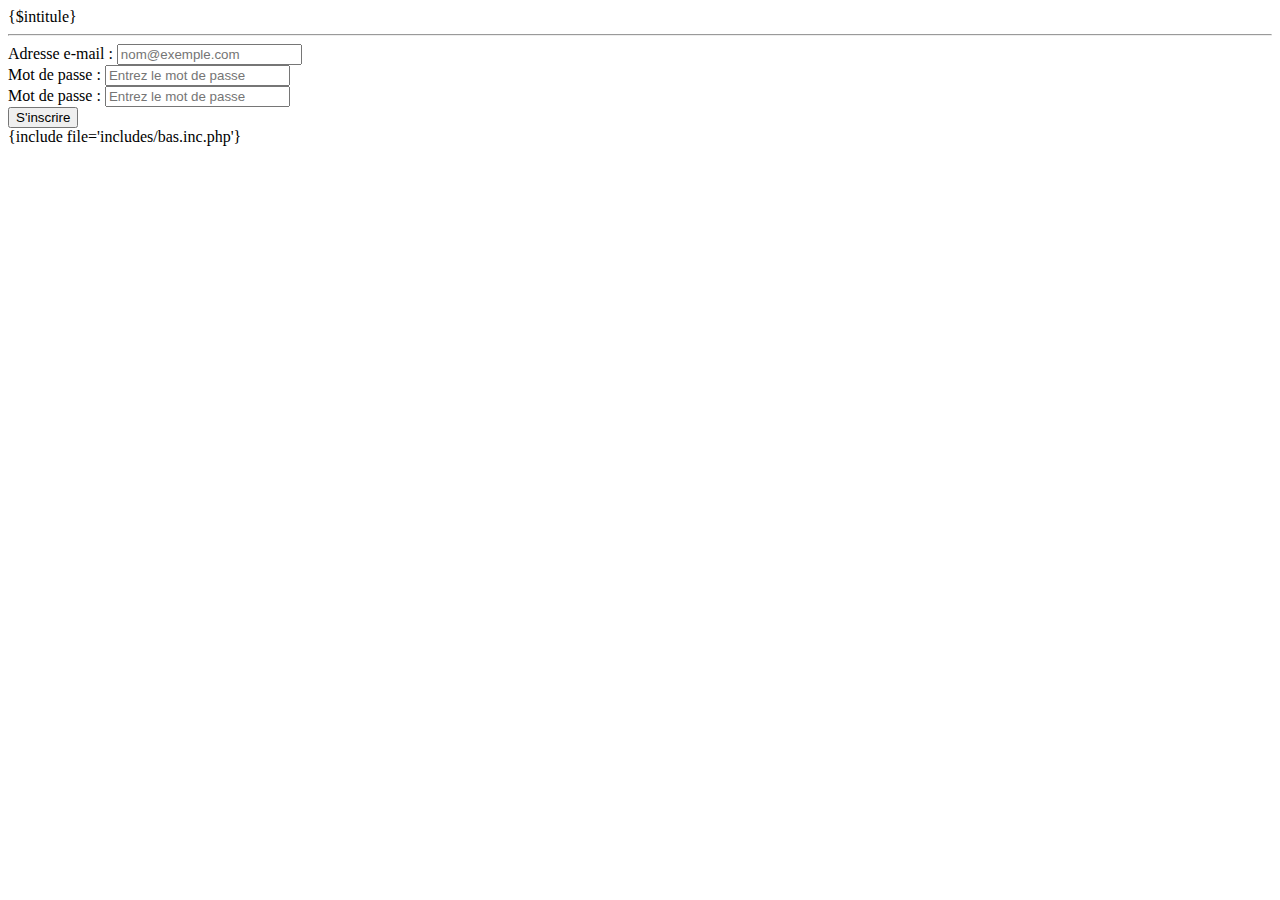
==== inscription.html @ aa455c16 "ajout page inscription en smarty, conversion de l'index en smarty" ====
<!DOCTYPE html>


<!-- Header -->
    <header>
        <div class="container">
            <div class="row">
                <div class="col-lg-12">
                    <div class="intro-text">
                        <span class="name">{$intitule}</span>
                        <hr class="star-light">
                    </div>
                </div>
            </div>
        </div>
    </header>


    <!-- Connexion Section -->
    <section>
    <!--  <h1 style='color: red'>Ma vue html smarty </h1> -->

    	<div class="container ce">
    		<div class="row">

    			<form class="col-md-4 col-md-offset-4" action="inscription.php" method="POST">	<!-- on centre le bloc formulaire -->
    				<!--<div class="col-sm-3">  -->

  					<div class="form-group">
  						<label> Adresse e-mail : </label>
  						<input type="email" class="form-control" {$value_mail} name="input_email" aria-describedby="emailHelp" placeholder="nom@exemple.com" {$style_err_mail}>
  					</div>
  					<div class="form-group">
  						<label> Mot de passe : </label>
  						<input type="password" class="form-control" {$value_pass1} name="input_password1" placeholder='Entrez le mot de passe' {$style_err_pass1}>
  					</div>
            <div class="form-group">
  						<label> Mot de passe : </label>
  						<input type="password" class="form-control" {$value_pass2} name="input_password2" placeholder='Entrez le mot de passe' {$style_err_pass2}>
  					</div>
  					<div class="form-group">
  						<button type="submit" class="btn btn-primary btn- pull-right">S'inscrire</button>
  				  </div>
    			</form>

    		</div>
    	</div>
    </section>



{include file='includes/bas.inc.php'}
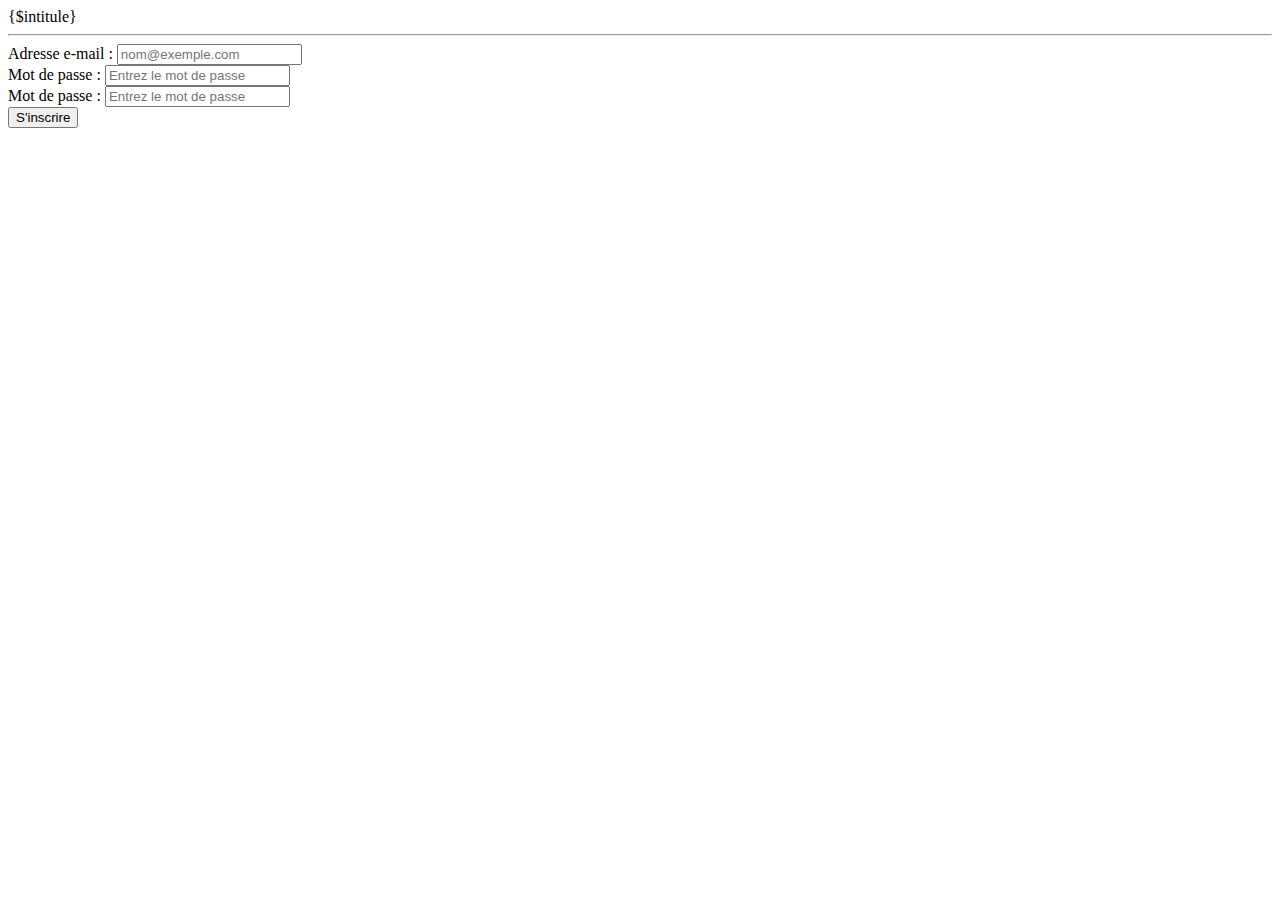
==== commit 26b06c86: "modification encart de connexion ; correction de bug verification pertinence des inputs pour l'inscr" ====
--- a/inscription.html
+++ b/inscription.html
@@ -25,7 +25,7 @@
 
     			<form class="col-md-4 col-md-offset-4" action="inscription.php" method="POST">	<!-- on centre le bloc formulaire -->
     				<!--<div class="col-sm-3">  -->
-
+            
   					<div class="form-group">
   						<label> Adresse e-mail : </label>
   						<input type="email" class="form-control" {$value_mail} name="input_email" aria-describedby="emailHelp" placeholder="nom@exemple.com" {$style_err_mail}>
@@ -46,7 +46,3 @@
     		</div>
     	</div>
     </section>
-
-
-
-{include file='includes/bas.inc.php'}
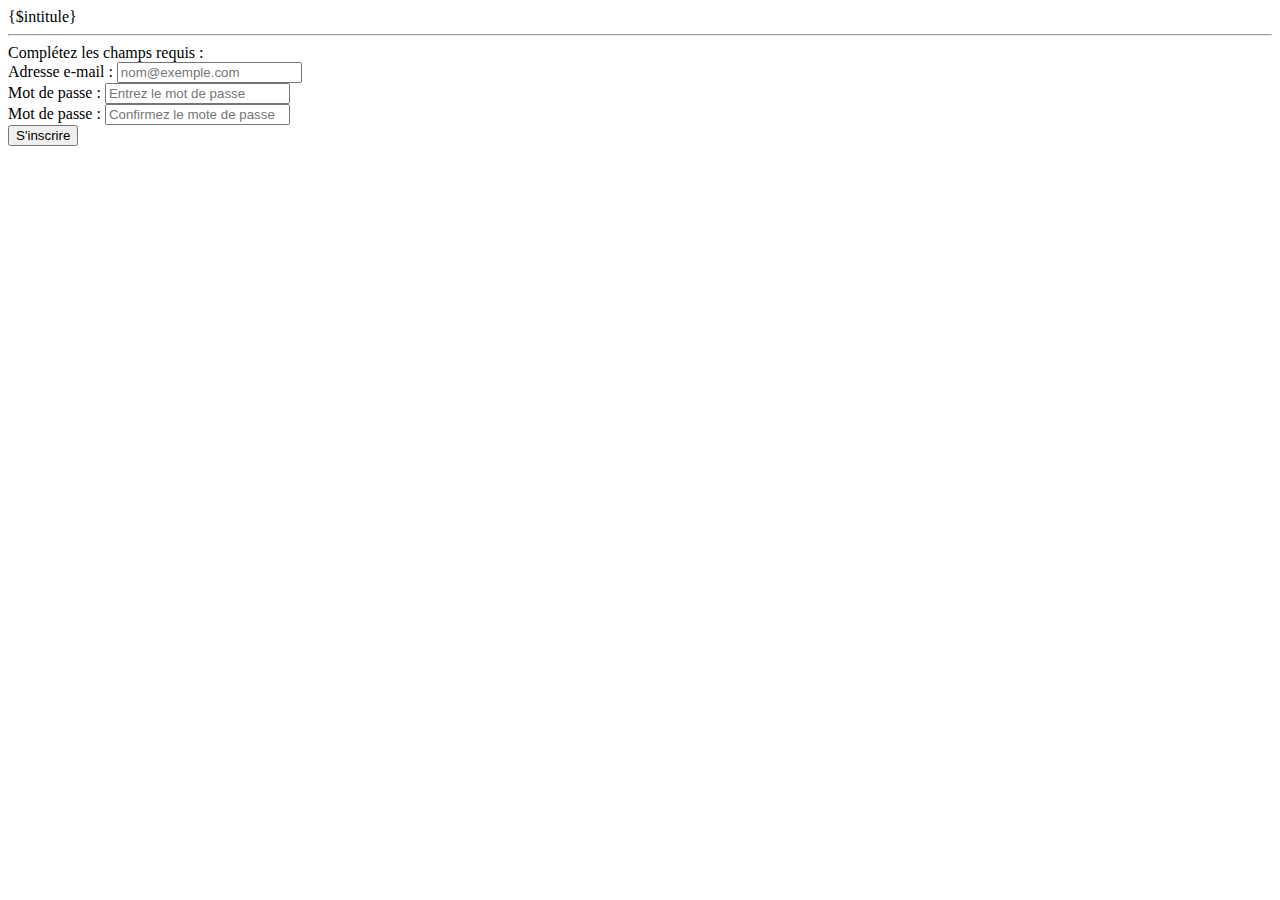
==== commit b89c3661: "ajout encart inscription ; suppression fichiers inutiles ; déplacement des fonctions bdd vers un fic" ====
--- a/inscription.html
+++ b/inscription.html
@@ -20,27 +20,38 @@
     <section>
     <!--  <h1 style='color: red'>Ma vue html smarty </h1> -->
 
+
+
+
+
     	<div class="container ce">
     		<div class="row">
 
     			<form class="col-md-4 col-md-offset-4" action="inscription.php" method="POST">	<!-- on centre le bloc formulaire -->
     				<!--<div class="col-sm-3">  -->
-            
-  					<div class="form-group">
-  						<label> Adresse e-mail : </label>
-  						<input type="email" class="form-control" {$value_mail} name="input_email" aria-describedby="emailHelp" placeholder="nom@exemple.com" {$style_err_mail}>
-  					</div>
-  					<div class="form-group">
-  						<label> Mot de passe : </label>
-  						<input type="password" class="form-control" {$value_pass1} name="input_password1" placeholder='Entrez le mot de passe' {$style_err_pass1}>
-  					</div>
-            <div class="form-group">
-  						<label> Mot de passe : </label>
-  						<input type="password" class="form-control" {$value_pass2} name="input_password2" placeholder='Entrez le mot de passe' {$style_err_pass2}>
-  					</div>
-  					<div class="form-group">
-  						<button type="submit" class="btn btn-primary btn- pull-right">S'inscrire</button>
-  				  </div>
+
+            <div class="login-panel panel panel-default">
+                <div class="panel-heading"> Complétez les champs requis :
+                </div>
+
+                <div class="panel-body">
+                  <div class="form-group">
+                    <label> Adresse e-mail : </label>
+        						<input type="email" class="form-control" {$value_mail} name="input_email" aria-describedby="emailHelp" placeholder="nom@exemple.com" {$style_err_mail}>
+                  </div>
+                  <div class="form-group">
+        						<label> Mot de passe : </label>
+        						<input type="password" class="form-control" {$value_pass1} name="input_password1" placeholder='Entrez le mot de passe' {$style_err_pass1}>
+        					</div>
+                  <div class="form-group">
+        						<label> Mot de passe : </label>
+        						<input type="password" class="form-control" {$value_pass2} name="input_password2" placeholder='Confirmez le mote de passe' {$style_err_pass2}>
+        					</div>
+                  <div class="form-group">
+        						<button type="submit" class="btn btn-primary btn- pull-right">S'inscrire</button>
+        				  </div>
+                </div>
+            </div>
     			</form>
 
     		</div>
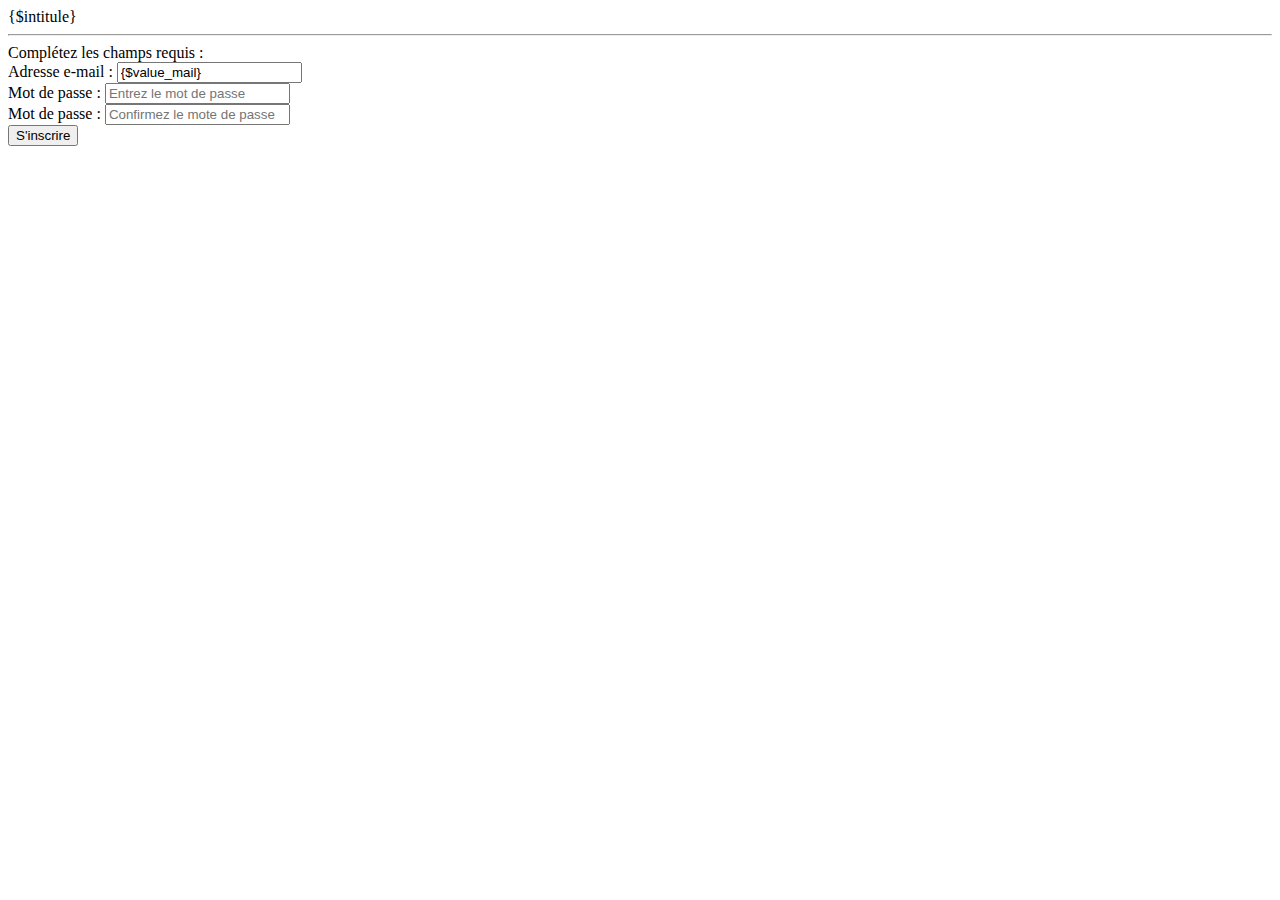
==== commit b1dbf70a: "Ajout icone fb avec sprite css ; ajout expressions régulières pour rendre cliquables les urls/num.te" ====
--- a/inscription.html
+++ b/inscription.html
@@ -1,5 +1,51 @@
 <!DOCTYPE html>
+<script type='text/javascript'>
 
+  $(document).ready(function(){
+
+    $('input').keypress(function(e){
+          $(this).next("div .alert").remove();
+          $(this).parent().removeClass('has-error') //div.has-error
+    })
+
+    $('#btn').click(function(e){
+  //    $('form').submit(false);    /*  e.preventDefault(); */
+       event.preventDefault();
+      var form_valid = true;
+
+        /******************** Dès qu'on appuie sur le bouton, on retire toutes les erreurs *************************/
+      $(".alert").remove();
+      $('.has-error').removeClass('has-error') //div.has-error
+
+        /******************** On recherche dans tous les inputs des champs vides  *************************/
+      $('input[type="text"], input[type="password"], input[type="email"]').each(function(){
+
+        // Gestion des champs vides
+        if (!$(this).val()){
+          form_valid=false;
+          $(this).parent('div').addClass("has-error");
+          $(this).after("<div class='alert alert-danger'><strong>"+ $(this).attr('desc') +" est vide.</strong></div>");
+          $('.alert').hide().slideDown('fast');
+        }
+      });
+
+      /******************** On recherche dans tous les inputs des champs vides  *************************/
+      if($('#input_password1').val() != $('#input_password2').val() && form_valid == true){ // Si les 2 champs mdp sont différents et que les champs sont tous remplis
+        $('#input_password2').after("<div class='alert alert-danger'><strong> Les mots de passes ne correspondent pas.</strong></div>");
+        form_valid=false;
+      }
+
+
+      if(form_valid){
+        $('form').submit();
+        return true;
+        console.log('enter');
+      }
+    });
+
+  });
+
+</script>
 
 <!-- Header -->
     <header>
@@ -20,10 +66,6 @@
     <section>
     <!--  <h1 style='color: red'>Ma vue html smarty </h1> -->
 
-
-
-
-
     	<div class="container ce">
     		<div class="row">
 
@@ -37,18 +79,18 @@
                 <div class="panel-body">
                   <div class="form-group">
                     <label> Adresse e-mail : </label>
-        						<input type="email" class="form-control" {$value_mail} name="input_email" aria-describedby="emailHelp" placeholder="nom@exemple.com" {$style_err_mail}>
+        						<input type="email" class="form-control" value={$value_mail} id="input_email" name="input_email" desc="l'Email" aria-describedby="emailHelp" placeholder="nom@exemple.com">
                   </div>
                   <div class="form-group">
         						<label> Mot de passe : </label>
-        						<input type="password" class="form-control" {$value_pass1} name="input_password1" placeholder='Entrez le mot de passe' {$style_err_pass1}>
+        						<input type="password" class="form-control" {$value_pass1} id="input_password1" name="input_password1" desc="Le mot de passe" placeholder='Entrez le mot de passe' >
         					</div>
                   <div class="form-group">
         						<label> Mot de passe : </label>
-        						<input type="password" class="form-control" {$value_pass2} name="input_password2" placeholder='Confirmez le mote de passe' {$style_err_pass2}>
+        						<input type="password" class="form-control" {$value_pass2} id="input_password2" name="input_password2" desc="La confirmation" placeholder='Confirmez le mote de passe' >
         					</div>
                   <div class="form-group">
-        						<button type="submit" class="btn btn-primary btn- pull-right">S'inscrire</button>
+        						<button type="submit" id='btn' class="btn btn-primary pull-right">S'inscrire</button>
         				  </div>
                 </div>
             </div>
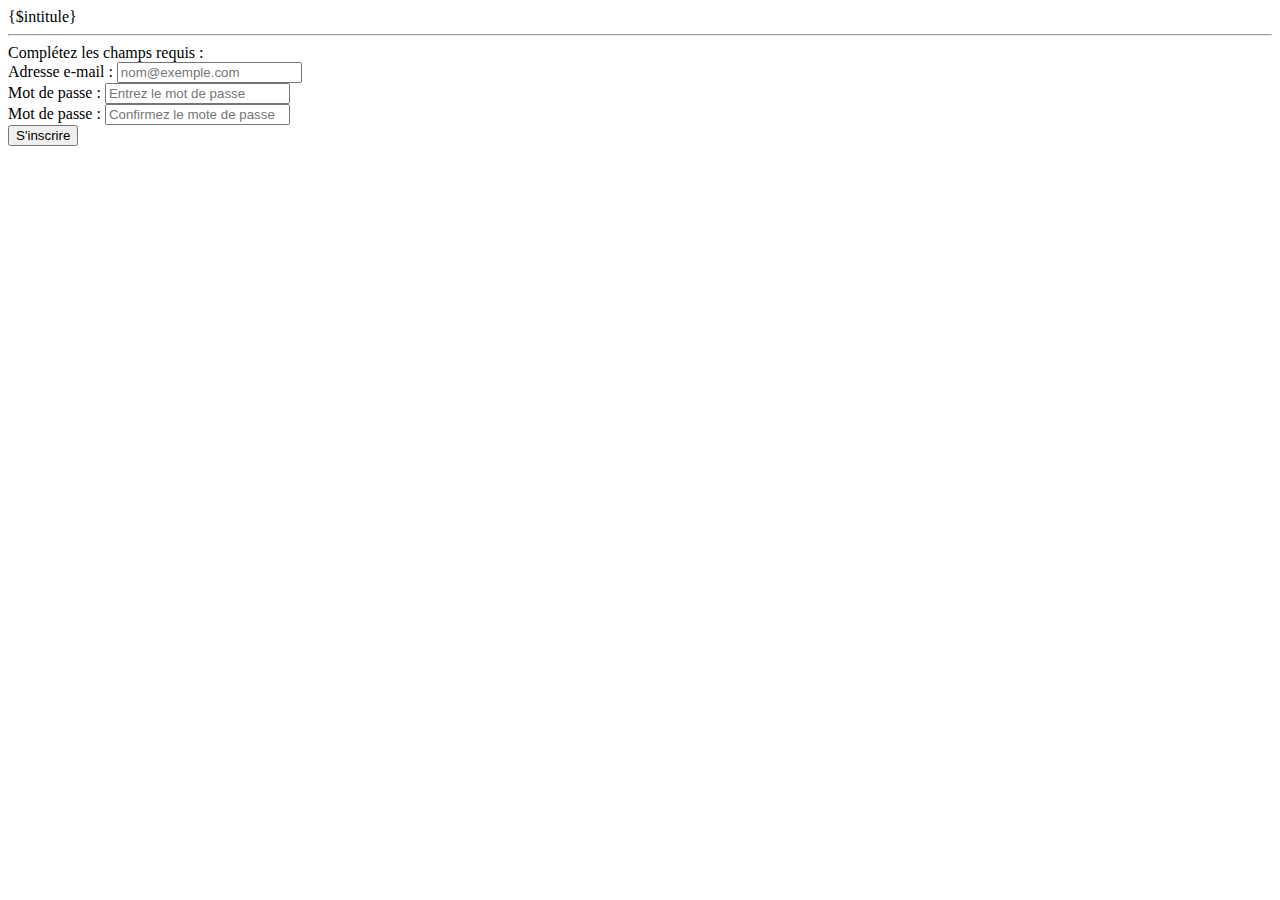
==== commit 00336065: "correction bug pagination" ====
--- a/inscription.html
+++ b/inscription.html
@@ -79,7 +79,7 @@
                 <div class="panel-body">
                   <div class="form-group">
                     <label> Adresse e-mail : </label>
-        						<input type="email" class="form-control" value={$value_mail} id="input_email" name="input_email" desc="l'Email" aria-describedby="emailHelp" placeholder="nom@exemple.com">
+        						<input type="email" class="form-control" {$value_mail} id="input_email" name="input_email" desc="l'Email" aria-describedby="emailHelp" placeholder="nom@exemple.com">
                   </div>
                   <div class="form-group">
         						<label> Mot de passe : </label>
